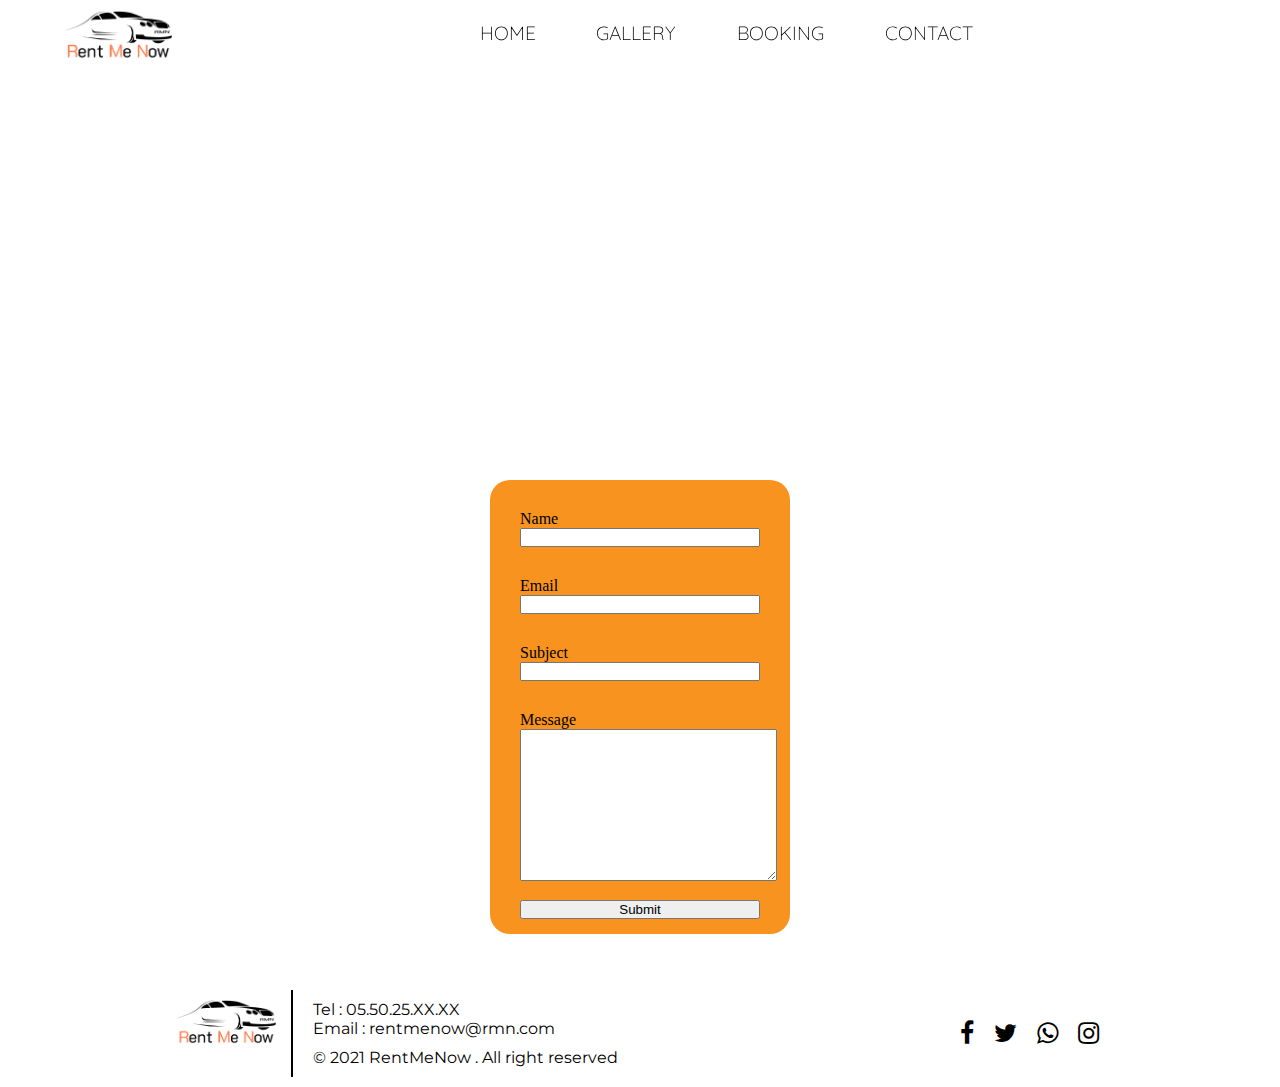
==== contact.html @ ccc36934 "home and contact page are completed" ====
<!DOCTYPE html>
<html lang="en">
  <head>
    <meta charset="UTF-8" />
    <meta http-equiv="X-UA-Compatible" content="IE=edge" />
    <meta name="viewport" content="width=device-width, initial-scale=1.0" />
    <meta
      name="description"
      content="Save on your next car rental with RMN! With a diverse fleet of like-new vehicles, you'll find the perfect rental car at a convenient location near you. Don't dream it, drive it!"
    />
    <meta
      property="og:title"
      content="RMN rent a car - Great deals on premium car rentals worldwide"
    />
    <meta property="og:url" content="https://www.myURL.com/" />
    <meta
      data-react-helmet="true"
      property="og:image"
      content="/img/covers/FORD\ cover.jpg"
    />
    <title>RMN - Rent Me Now</title>
    <link href="https://unpkg.com/aos@2.3.1/dist/aos.css" rel="stylesheet" />
    <link rel="stylesheet" href="https://cdnjs.cloudflare.com/ajax/libs/font-awesome/4.7.0/css/font-awesome.min.css">
    <link rel="stylesheet" href="css/header.css" />
    <link rel="stylesheet" href="/css/contactStyle.css">
  </head>
  <body>
    <header>
      <div>
        <!-- <img id="hamburger" src="images/hamburger copy.svg" alt="menu toggle" /> -->
        <div
          id="menu"
          class="menu"
          onclick="this.classList.toggle('opened');this.setAttribute('aria-expanded', this.classList.contains('opened'))"
        >
          <svg id="hamburger" width="100" height="100" viewBox="0 0 100 100">
            <path
              class="line line1"
              d="M 20,29.000046 H 80.000231 C 80.000231,29.000046 94.498839,28.817352 94.532987,66.711331 94.543142,77.980673 90.966081,81.670246 85.259173,81.668997 79.552261,81.667751 75.000211,74.999942 75.000211,74.999942 L 25.000021,25.000058"
            />
            <path class="line line2" d="M 20,50 H 80" />
            <path
              class="line line3"
              d="M 20,70.999954 H 80.000231 C 80.000231,70.999954 94.498839,71.182648 94.532987,33.288669 94.543142,22.019327 90.966081,18.329754 85.259173,18.331003 79.552261,18.332249 75.000211,25.000058 75.000211,25.000058 L 25.000021,74.999942"
            />
          </svg>
        </div>
      </div>
      <div id="logo-holder" data-aos="fade-right" data-aos-duration="2000">
        <a href="/"
          ><img
            id="logo"
            src="/img/logos/RMN logo png.png"
            alt="logo Rent Me Now"
        /></a>
      </div>
      <nav id="header-nav" data-aos="fade-left" data-aos-duration="2000">
        <ul id="nav-list">
          <li><a href="/index.html">Home</a></li>
          <li><a href="#">Gallery</a></li>
          <li><a href="#">BOOKING</a></li>
          <li><a href="/contact.html">Contact</a></li>
        </ul>
      </nav>
    </header>
    <section class="contactCover">
        <h1>Get In Touch</h1>
    </section>
    <main>
      <form action="">
        <div class="inputGroup">
          <div><label for="name">Name</label></div>
          <input id="name" name="name" type="text" required>
        </div>
        <div class="inputGroup">
          <div><label for="email">Email</label></div>
          <input id="email" name="email" type="email" required>
        </div>
        <div class="inputGroup">
          <div><label for="subject">Subject</label></div>
          <input id="subject" name="subject" type="text" required>
        </div>
        <div class="inputGroup">
          <div><label for="msg">Message</label></div>
          <textarea name="msg" id="msg" cols="30" rows="10" required></textarea>
        </div>
        <input type="submit" value="Submit">
      </form>
    </main>
    <div></div>
    <footer>
      <div class="logoCopy">
        <div class="footerLogo">
          <img src="/img/logos/RMN logo png.png" alt="footer logo" />
        </div>
        <div class="footerSecondDiv">
          <div class="secondaireNav">
            <div class="contact">
              <div>Tel : 05.50.25.XX.XX</div>
              <div>Email : rentmenow@rmn.com</div>
            </div>
          </div>
          <p class="copy"> &copy; 2021 RentMeNow . All right reserved</p>
        </div>
      </div>
      
      <div class="social">
        <a href="https://www.facebook.com/younes1xp/"><i style="color: black;" class="fa fa-facebook"></i></a><a href=""><i></i></a><a href=""><i></i></a><a href=""><i></i></a>
        <a href="https://twitter.com/YounesNemli"><i style="color: black;" class="fa fa-twitter"></i></a><a href=""><i></i></a><a href=""><i></i></a><a href=""><i></i></a>
        <a href="https://api.whatsapp.com/send?phone=0650257643"><i style="color: black;" class="fa fa-whatsapp"></i></a><a href=""><i></i></a><a href=""><i></i></a><a href=""><i></i></a>
        <a href="https://www.instagram.com/ynsnemli/"><i style="color: black;" class="fa fa-instagram"></i></a><a href=""><i></i></a><a href=""><i></i></a><a href=""><i></i></a>
      </div>
    </footer>
    <!-- Animation libriry -->
    <script src="https://unpkg.com/aos@2.3.1/dist/aos.js"></script>
    <script src="/js/AOS.js"></script>
    <!-- jquery -->
    <script src="/js/jquery-3.4.1.min.js"></script>
    <script src="js/script.js" defer="true"></script>
    <!-- my pure javascript -->
    <script src="/js/javascript.js"></script>
  </body>
</html>
---- css/header.css ----
@import url('https://fonts.googleapis.com/css2?family=Montserrat&family=Quicksand:wght@300&display=swap');
/* 
    font-family: 'Montserrat', sans-serif;
 */
* {
  box-sizing: border-box;
  margin: 0;
  padding: 0;
}
body,
html {
  height: 100%;
  scroll-behavior: smooth;
}
header {
  background-color: #ffffff;
  position: absolute;
  width: 100%;
  overflow: hidden;
  z-index: 100;
  position: fixed;
  top: 0px;
  height: max-content;
}
/*  */
.menu {
  background-color: transparent;
  border: none;
  cursor: pointer;
  display: flex;
  padding: 0;
}
.line {
  fill: none;
  stroke: black;
  stroke-width: 6;
  transition: stroke-dasharray 600ms cubic-bezier(0.4, 0, 0.2, 1),
    stroke-dashoffset 600ms cubic-bezier(0.4, 0, 0.2, 1);
}
.line1 {
  stroke-dasharray: 60 207;
  stroke-width: 6;
}
.line2 {
  stroke-dasharray: 60 60;
  stroke-width: 6;
}
.line3 {
  stroke-dasharray: 60 207;
  stroke-width: 6;
}
.opened .line1 {
  stroke-dasharray: 90 207;
  stroke-dashoffset: -134;
  stroke-width: 6;
}
.opened .line2 {
  stroke-dasharray: 1 60;
  stroke-dashoffset: -30;
  stroke-width: 6;
}
.opened .line3 {
  stroke-dasharray: 90 207;
  stroke-dashoffset: -134;
  stroke-width: 6;
}
/*  */
#menu {
  width: 40px;
  position: absolute;
  top: -15px;
  right: 10px;
}
#menu:hover {
  animation: menu 1s;
}
#logo-holder {
  width: 120px;
}
#logo-holder img {
  width: 100%;
}
#header-nav {
  background-color: #ffffff;
  display: none;
}
#nav-list {
  text-align: center;
  font-size: 1rem;
  font-weight: 300;
  list-style: none;
}
#nav-list li a {
  padding-bottom: 5px;
}
#nav-list li {
  display: flex;
  justify-content: center;
}
#nav-list li a {
  text-decoration: none;
  font-family: 'Quicksand', sans-serif;
  text-transform: uppercase;
  color: black;
  width: 40%;
  display: block;
}
#nav-list li a:hover {
  color: orange;
}

@media screen and (min-width: 700px) {
  #logo-holder img:hover {
    animation: logo 1s ease-in-out;
  }
  @keyframes logo {
    0% {
      transform: translate(0) scale(1) ;
    }
    50% {
      transform: translate(10px) scale(0.3) ;
    }
    100% {
      transform: translate(0) scale(1);
    }
  }
  #nav-list li {
    display: block;
  }
  #menu {
    display: none;
  }
  #header-nav {
    display: flex;
    justify-content: center;
    width: 100%;
    background-color: transparent;
  }
  #logo-holder {
    width: 125px;
    margin: 0px 0 0px 5%;
    height: 65px;
  }
  
  header {
    display: flex;
    align-items: center;
  }

  #nav-list {
    width: 70%;
    display: flex;
    justify-content: space-around;
    align-items: center;
  }

  #nav-list li a {
    padding-bottom: 0;
  }

  #nav-list li a {
    position: relative;
    color: #000000;
    display: inline;
  }

  #nav-list li a:hover::after {
    content: "";
    position: absolute;
    animation: width 0.1s ease-in-out;
    background-color: #000000;
    height: 2px;
    border-radius: 15px;
    top: 30px;
    left: 0;
    right: 0;
  }

  @keyframes width {
    from {
      width: 0;
    }
    to {
      width: 100%;
    }
  }

}

@media screen and (min-width: 870px) {
  #nav-list {
    width: 65%;
    
  }
}

@media screen and (min-width: 950px) {
  #nav-list {
    width: 60%;
    font-size: 1.2rem;
  }
}

@media screen and (min-width: 1100px) {
    #nav-list {
      width: 50%;
    }
    
}

@media screen and (min-width: 1200px) {
  #nav-list {
    width: 45;
  }
}

@media screen and (min-width: 1400px) {
  #nav-list {
    width: 40%;
  }
}


/* Footer */

footer{
  display: flex;
  justify-content: space-around;
  align-items: center;
}
.logoCopy{
  display: flex;
  gap: 15px;
  padding: 10px;
}
.footerLogo{
  width: 100px;
}
.footerLogo img {
  width: 100%;
}
.footerSecondDiv{
  display: flex;
  flex-direction: column;
  gap: 10px ;
  font-family: "montserrat";
  padding: 10px 0px 10px 20px;
  border-left: solid 2px ;
}
.footerSecondDiv ul{
  display: flex;
  list-style: none;
  gap: 10%;
}
.footerSecondDiv ul li a{
  text-decoration: none;
  color: #f7931e;
  font-family: "montserrat";
}
.social {
  display: flex;
  gap: 5px;
  font-size: 25px;
  color: black;
}

@media screen and (max-width : 790px) {
  footer{
    flex-direction: column;
    padding-bottom: 20px;
  }
  .logoCopy{
    flex-direction: column;
    align-items: center;
    gap: 0px;
  }
  .footerSecondDiv{
    text-align: center;
    font-size: 14px;
    border-top: solid 2px ;
    border-left: none;
  }
}
---- css/contactStyle.css ----
header{
  z-index: 200;
}
.contactCover{
  height: 70vh;
  background-image: url(/img/covers/cielCarVue.jpg);
  background-position: center;
  background-size: cover;
  background-attachment: fixed;
  position: relative;
}
.contactCover h1{
  font-size: 4rem;
  font-family: "quicksand",sans-serif;
  color: white;
  position: absolute;
  width: 400px;
  left: 0;
  top: 25%;
  left: 50%;
  margin-left: -200px;
}

main{
  width: 100%;
  height: 300px;
  position: relative;
}

form {
  display: flex;
  flex-direction: column;
  justify-content: center;
  width: 300px;
  margin: -150px ;
  height: max-content;
  left: 50%;

  position: absolute;
  z-index: 100;
  background-color: #f7931e;
  padding: 15px 30px;
  border-radius: 20px;
}
@media screen and (max-width:750px) {
  .contactCover h1{
    font-size: 2rem;
    width: 200px;
    margin-left: -100px;
  }
  form {
    width: 100%;
    margin: 0px ;
    height: max-content;
    left: 0;
    top: -140px;
    position: absolute;
    z-index: 100;
    background-color: #f7931e;
    padding: 15px 30px;
    border-radius: 20px;
  }
}
.inputGroup{
  margin: 15px 0px;
}
form input{
  width: 100%;
}
form textarea {
  min-width: 100%;
}

footer {
  margin-top: 50px;
}
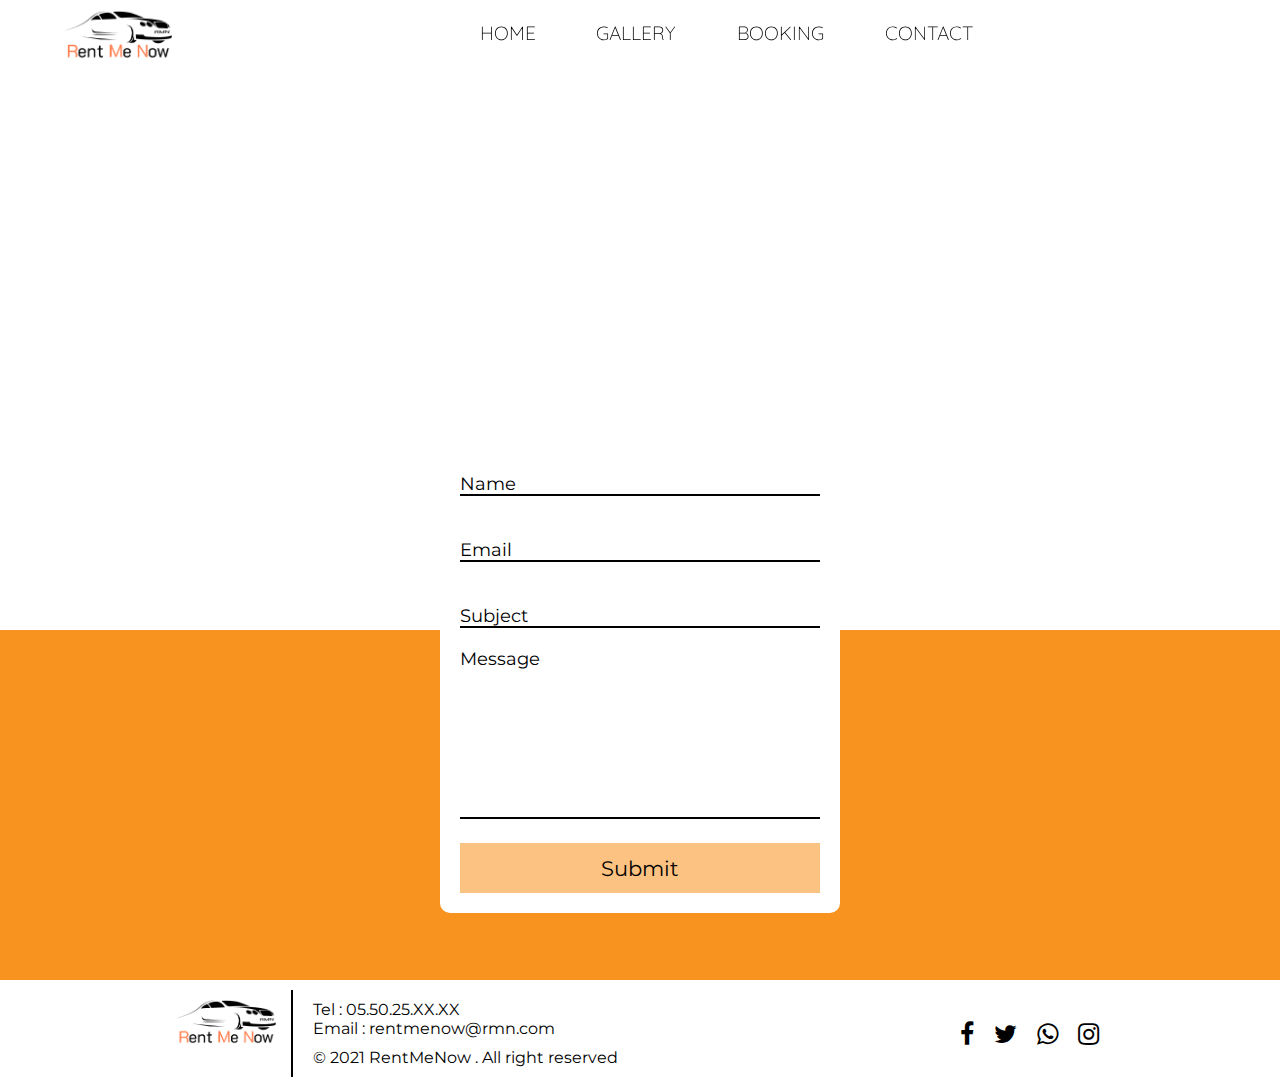
==== commit bbb3bbf5: "contact page modified" ====
--- a/contact.html
+++ b/contact.html
@@ -68,26 +68,31 @@
     </section>
     <main>
       <form action="">
-        <div class="inputGroup">
-          <div><label for="name">Name</label></div>
-          <input id="name" name="name" type="text" required>
+        <div class="group">
+          <input type="text" name="name" autocomplete="off" id="name" required />
+          <label for="name" class="label-name"><span class="content-name">Name</span></label>
+          
         </div>
-        <div class="inputGroup">
-          <div><label for="email">Email</label></div>
-          <input id="email" name="email" type="email" required>
+        <span id="nameStatus"></span>
+        <div class="group">
+          <input type="email" name="email" autocomplete="off" id="email" required/>
+          <label for="email" class="label-name"><span class="content-name">Email</span></label>
+          
         </div>
-        <div class="inputGroup">
-          <div><label for="subject">Subject</label></div>
-          <input id="subject" name="subject" type="text" required>
+        <span id="emailStatus"></span>
+        <div class="group">
+          <input type="text" name="subject" autocomplete="off" id="subject" required/>
+          <label for="subject" class="label-name"><span class="content-name">Subject</span></label>
         </div>
-        <div class="inputGroup">
-          <div><label for="msg">Message</label></div>
-          <textarea name="msg" id="msg" cols="30" rows="10" required></textarea>
+        <span id="subjectStatus"></span>
+        <div class="groupMessage">
+          <label for="message" class="label-message">Message</label>
+          <textarea name="message" id="message" autocomplete="off" required></textarea>
         </div>
-        <input type="submit" value="Submit">
+        <span id="subjectStatus"></span>
+        <input type="submit" value="Submit" >
       </form>
     </main>
-    <div></div>
     <footer>
       <div class="logoCopy">
         <div class="footerLogo">
--- a/css/header.css
+++ b/css/header.css
@@ -6,6 +6,7 @@
   box-sizing: border-box;
   margin: 0;
   padding: 0;
+  font-family: montserrat,sans-serif;
 }
 body,
 html {
--- a/css/contactStyle.css
+++ b/css/contactStyle.css
@@ -8,6 +8,7 @@
   background-size: cover;
   background-attachment: fixed;
   position: relative;
+  overflow: hidden;
 }
 .contactCover h1{
   font-size: 4rem;
@@ -23,54 +24,122 @@
 
 main{
   width: 100%;
-  height: 300px;
-  position: relative;
+  height: 350px;
+background-color: #f7931e;
+
 }
 
+/* form style */
 form {
-  display: flex;
-  flex-direction: column;
-  justify-content: center;
-  width: 300px;
-  margin: -150px ;
-  height: max-content;
+  width: 400px;
+  margin: -200px 0px 0px -200px;
+  background-color: white;
+  padding: 20px;
+  border-radius: 10px;
+  position: absolute;
   left: 50%;
+}
+form label{
+  font-size: 1.1em;
+  font-family: montserrat,sans-serif;
+}
+form > span{
+  display: block;
+}
+.groupMessage textarea {
+  resize: none;
+  width: 100%;
+  height: 150px;
+  outline: none;
+  border: none;
+  border-bottom: 2px solid black;
+}
+.groupMessage textarea:hover {
+  outline: 1px solid #5fa8d3;
+  border: none;
+}
+.groupMessage textarea:focus {
+  border-bottom: 2px solid #5fa8d3;
+}
 
+.group {
+  position: relative;
+  margin-bottom: 20px;
+  width: 100%;
+  height: 46px;
+  overflow: hidden;
+}
+.group input {
+  height: 100%;
+  width: 100%;
+  color: #595f6e;
+  padding-top: 20px;
+  border: none;
+  outline: none;
+}
+.group label {
   position: absolute;
-  z-index: 100;
+  bottom: 0px;
+  left: 0px;
+  width: 100%;
+  height: 100%;
+  border-bottom: 2px solid black;
+  cursor: text;
+}
+.group label::after {
+  content: "";
+  position: absolute;
+  bottom: -2px;
+  left: 0px;
+  height: 100%;
+  width: 100%;
+  border-bottom: 3px solid #5fa8d3;
+  transform: translateX(-100%);
+  transition: transform 0.5s ease ;
+}
+
+.content-name {
+  position: absolute;
+  bottom: 0px;
+  transition: all 0.3s ease;
+}
+
+.group input:focus + .label-name .content-name,
+.group input:valid + .label-name .content-name {
+  transform: translateY(-150%);
+  font-size: 14px;
+  color: #5fa8d3;
+}
+.group input:focus + .label-name::after,
+.group input:valid + .label-name::after{
+  transform: translateX(0%);
+}
+form input[type="submit"] {
+  width: 100%;
+  height: 50px;
+  margin-top: 20px;
+  border: none;
+  font-size: 1.3em;
+  background-color: #f7921e8f;
+  cursor: pointer;
+}
+form input[type="submit"]:hover {
   background-color: #f7931e;
-  padding: 15px 30px;
-  border-radius: 20px;
 }
-@media screen and (max-width:750px) {
+
+@media screen and (max-width:700px) {
   .contactCover h1{
-    font-size: 2rem;
     width: 200px;
     margin-left: -100px;
-  }
-  form {
-    width: 100%;
-    margin: 0px ;
-    height: max-content;
-    left: 0;
-    top: -140px;
-    position: absolute;
-    z-index: 100;
-    background-color: #f7931e;
-    padding: 15px 30px;
-    border-radius: 20px;
+    font-size: 2rem;
+    text-align: center;
   }
 }
-.inputGroup{
-  margin: 15px 0px;
-}
-form input{
-  width: 100%;
-}
-form textarea {
-  min-width: 100%;
+@media screen and (max-width:500px) {
+  form{
+    width: 100%;
+    left: 0px;
+    margin: -200px 10px 0px 0px;
+  }
 }
 
-footer {
-  margin-top: 50px;
-}
